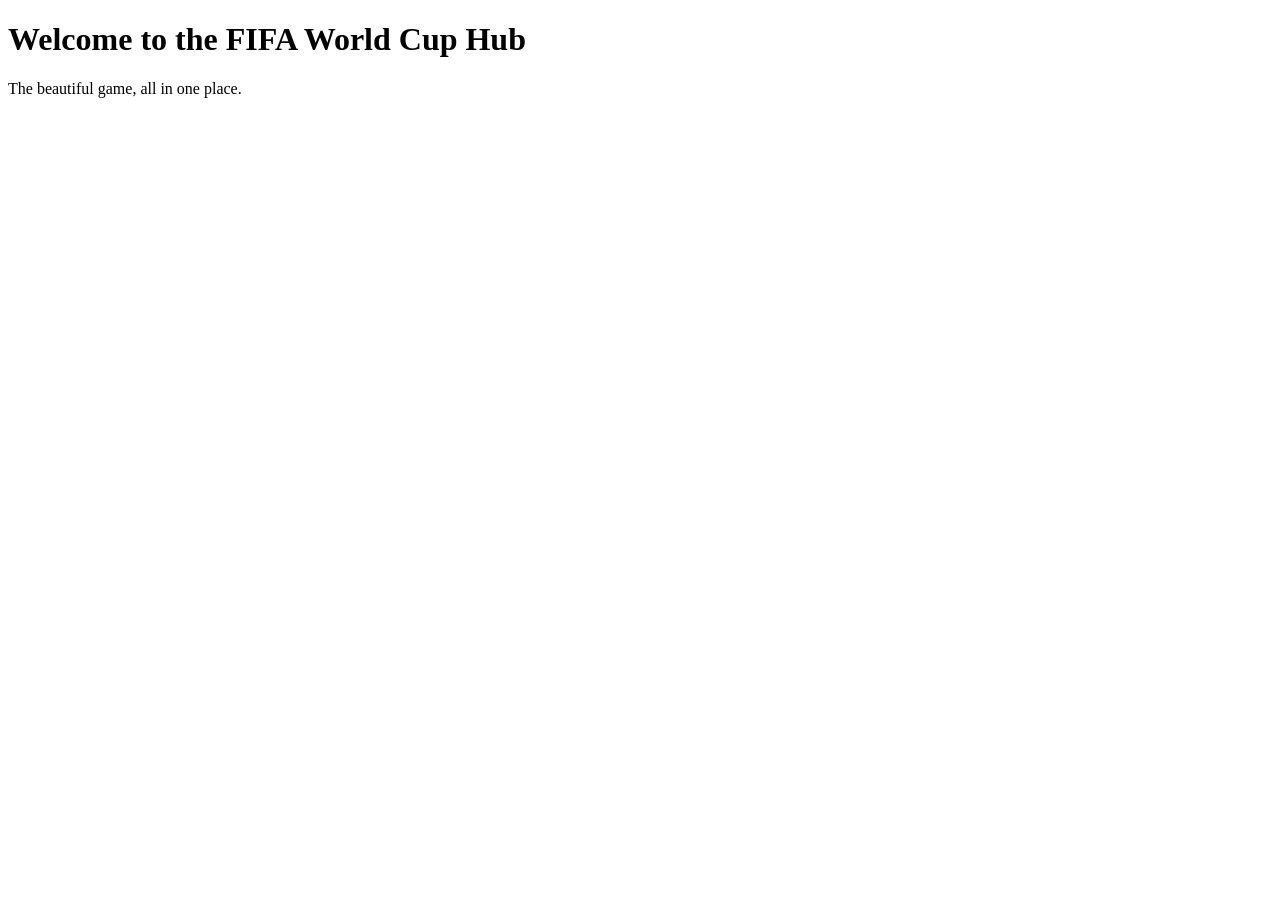
==== new_web.html @ 0741b785 "For css learning added" ====
<!DOCTYPE html>
<html lang="en">
<head>
    <meta charset="UTF-8">
    <meta name="viewport" content="width=device-width, initial-scale=1.0">
    <title>FIFA WORLD CUP</title>
    <link rel="stylesheet" href="C:\Users\anand\Documents\atom project\web_design_agency\style1.css">
</head>
<body>

    <header class="welcome-container">
        <h1>Welcome to the FIFA World Cup Hub</h1>
        <p>The beautiful game, all in one place.</p>
    </header>

    <main>
        </main>

</body>
</html>
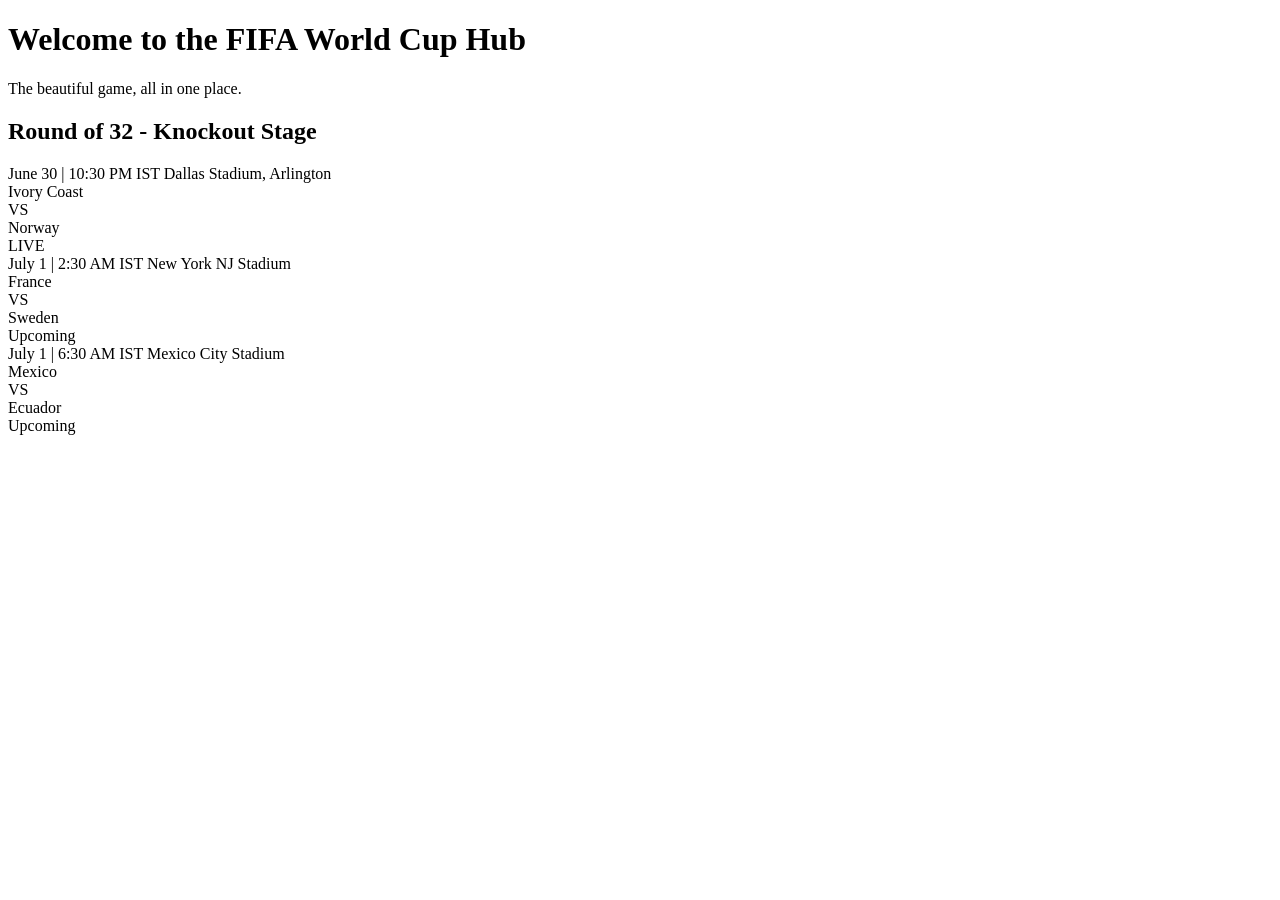
==== commit 427ab427: "Done more practice" ====
--- a/new_web.html
+++ b/new_web.html
@@ -14,7 +14,53 @@
     </header>
 
     <main>
-        </main>
+        <section class="fixtures-section">
+            <h2>Round of 32 - Knockout Stage</h2>
+            
+            <div class="fixtures-grid">
+                
+                <article class="match-card">
+                    <div class="match-info">
+                        <span class="date">June 30 | 10:30 PM IST</span>
+                        <span class="venue">Dallas Stadium, Arlington</span>
+                    </div>
+                    <div class="teams">
+                        <div class="team">Ivory Coast</div>
+                        <div class="vs">VS</div>
+                        <div class="team">Norway</div>
+                    </div>
+                    <div class="status live">LIVE</div>
+                </article>
+
+                <article class="match-card">
+                    <div class="match-info">
+                        <span class="date">July 1 | 2:30 AM IST</span>
+                        <span class="venue">New York NJ Stadium</span>
+                    </div>
+                    <div class="teams">
+                        <div class="team">France</div>
+                        <div class="vs">VS</div>
+                        <div class="team">Sweden</div>
+                    </div>
+                    <div class="status upcoming">Upcoming</div>
+                </article>
+
+                <article class="match-card">
+                    <div class="match-info">
+                        <span class="date">July 1 | 6:30 AM IST</span>
+                        <span class="venue">Mexico City Stadium</span>
+                    </div>
+                    <div class="teams">
+                        <div class="team">Mexico</div>
+                        <div class="vs">VS</div>
+                        <div class="team">Ecuador</div>
+                    </div>
+                    <div class="status upcoming">Upcoming</div>
+                </article>
+
+            </div>
+        </section>
+    </main>
 
 </body>
 </html>
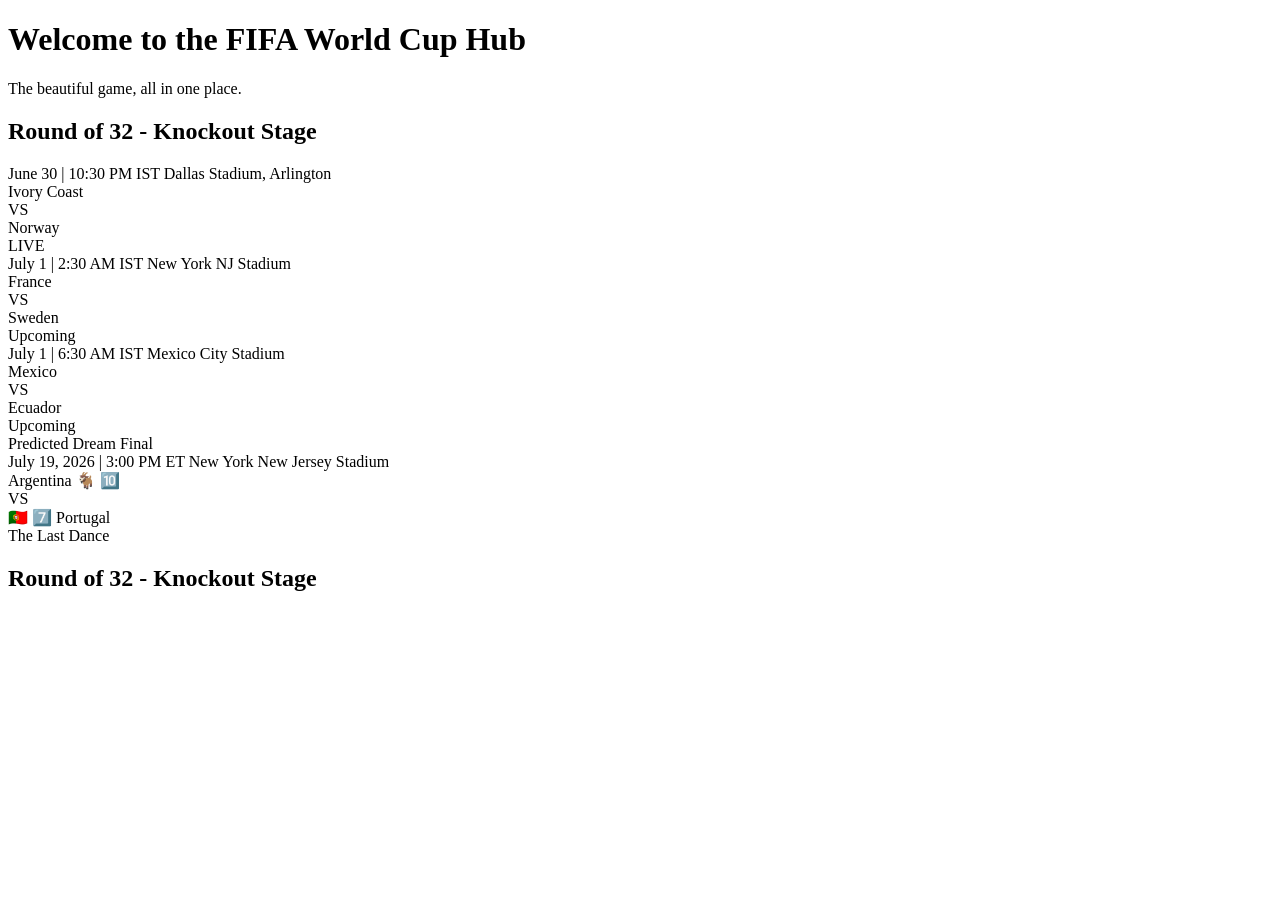
==== commit 72f96c2a: "Fixtures Add and an dream final to" ====
--- a/new_web.html
+++ b/new_web.html
@@ -60,6 +60,34 @@
 
             </div>
         </section>
+        <section class="dream-final-section">
+            <div class="predicted-badge">Predicted Dream Final</div>
+            
+            <article class="match-card final-highlight">
+                <div class="match-info">
+                    <span class="date">July 19, 2026 | 3:00 PM ET</span>
+                    <span class="venue">New York New Jersey Stadium</span>
+                </div>
+                
+                <div class="teams final-teams">
+                    <div class="team packing-punch">
+                        <span class="country">Argentina</span>
+                        <span class="icon">🐐 🔟</span>
+                    </div>
+                    <div class="vs final-vs">VS</div>
+                    <div class="team packing-punch">
+                        <span class="icon">🇵🇹 7️⃣</span>
+                        <span class="country">Portugal</span>
+                    </div>
+                </div>
+                
+                <div class="status final-badge">The Last Dance</div>
+            </article>
+        </section>
+
+        <section class="fixtures-section">
+            <h2>Round of 32 - Knockout Stage</h2>
+            </section>
     </main>
 
 </body>
